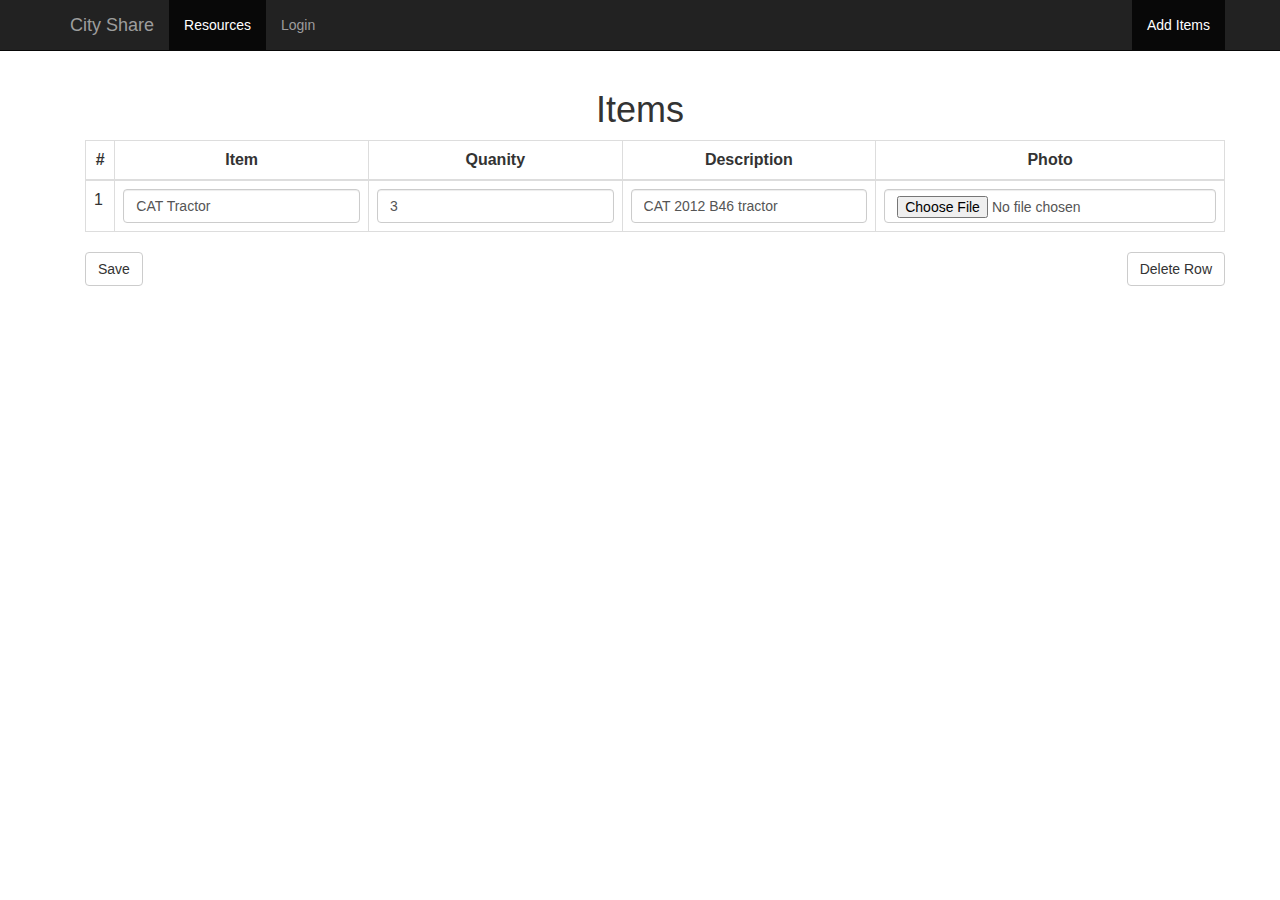
==== cityshare-fe/Homepage/edit.html @ 110dd43f "add/edit items" ====
<html>
  <head>
    <title> City Share </title>
  <link rel="stylesheet" href="Assets/BootStrap/css/bootstrap.min.css">
  <meta charset="utf-8">
<meta name="viewport" content="width=device-width, initial-scale=1">
<link rel="stylesheet" href="http://maxcdn.bootstrapcdn.com/bootstrap/3.3.6/css/bootstrap.min.css">
<script src="https://ajax.googleapis.com/ajax/libs/jquery/1.12.2/jquery.min.js"></script>
<script src="http://maxcdn.bootstrapcdn.com/bootstrap/3.3.6/js/bootstrap.min.js"></script>
<meta name="viewport" content="width=device-width, initial-scale=1">
<link rel="stylesheet" href="http://maxcdn.bootstrapcdn.com/bootstrap/3.3.6/css/bootstrap.min.css">
<script src="https://ajax.googleapis.com/ajax/libs/jquery/1.12.2/jquery.min.js"></script>
<script src="http://maxcdn.bootstrapcdn.com/bootstrap/3.3.6/js/bootstrap.min.js"></script>
  </head>
    <body style="padding-top:70px;">
      <div class="container">
        <div class = "row">
          <nav class="navbar navbar-inverse navbar-fixed-top">
              <div class="container">
                <div class="navbar-header">
                  <button type="button" class="navbar-toggle collapsed" data-toggle="collapse" data-target="#navbar" aria-expanded="false" aria-controls="navbar">
                    <span class="sr-only">Toggle navigation</span>
                    <span class="icon-bar"></span>
                    <span class="icon-bar"></span>
                    <span class="icon-bar"></span>
                  </button>
                  <a class="navbar-brand" href="index.html">City Share</a>
                </div>
                <div id="navbar" class="collapse navbar-collapse">
                  <ul class="nav navbar-nav">
                    <li class="active"><a href="index.html">Resources</a></li>

                    <li><a data-toggle="modal" data-target="#myModal">Login</a></li>
                    
                  </ul>
                  <ul class="nav navbar-nav navbar-right">
                      <li class="active" > <a align="right" href="input.html#" >Add Items</a></li>
                  </ul>
                </div><!--/.nav-collapse -->
              </div>
            </nav>
      </div>
        <p>
      <h1 align="center"> Items</h1>
      </p>

      <div class="container">
    <div class="row clearfix">
		<div class="col-md-12 column">
			<table class="table table-bordered table-hover" id="tab_logic">
				<thead>
					<tr >
						<th class="text-center">
							#
						</th>
						<th class="text-center">
							Item
						</th>
						<th class="text-center">
						Quanity
						</th>
            <th class="text-center">
              Description
            </th>
            <th class="text-center">
              Photo
            </th>
					</tr>
				</thead>
				<tbody>
					<tr id='addr0'>
						<td>
						1
						</td>
						<td>
						<input type="text" name='name0'  placeholder='Item' class="form-control" value="CAT Tractor"/>
						</td>
						<td>
						<input type="text" name='mail0' placeholder='Quanity' class="form-control" value="3"/>
						</td>
						<td>

						<input type="text" name='mobile0' placeholder='Description' class="form-control" value="CAT 2012 B46 tractor"/>
						</td>
            <td>
            <input type="file" name='mobile0' placeholder='Photo' class="form-control" value="https://www.deere.com/common/media/images/product/tractors/r4d042782_8Rtractor_762x458.jpg"/>
            </td>

					</tr>
                    <tr id='addr1'></tr>
				</tbody>
			</table>
		</div>
	</div>
				<a id='delete_row' class="pull-left btn btn-default">Save</a><a id='delete_row' class="pull-right btn btn-default">Delete Row</a>
</div>
      </div>




    </body>
</html>
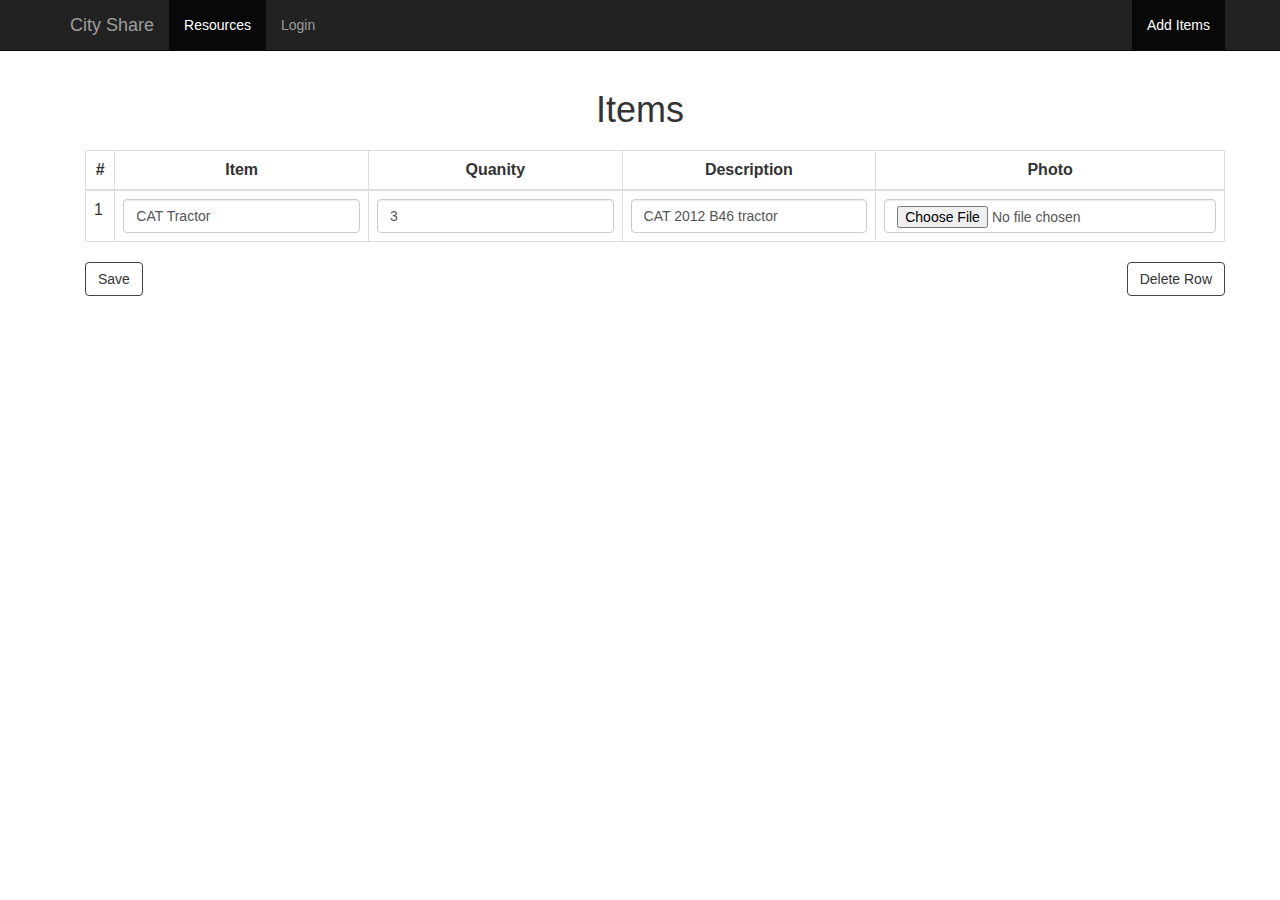
==== commit 3f75618c: "styling" ====
--- a/cityshare-fe/Homepage/edit.html
+++ b/cityshare-fe/Homepage/edit.html
@@ -11,6 +11,7 @@
 <link rel="stylesheet" href="http://maxcdn.bootstrapcdn.com/bootstrap/3.3.6/css/bootstrap.min.css">
 <script src="https://ajax.googleapis.com/ajax/libs/jquery/1.12.2/jquery.min.js"></script>
 <script src="http://maxcdn.bootstrapcdn.com/bootstrap/3.3.6/js/bootstrap.min.js"></script>
+  <link rel="stylesheet" href="Assets/BootStrap/css/input:edit.css">
   </head>
     <body style="padding-top:70px;">
       <div class="container">
@@ -24,14 +25,14 @@
                     <span class="icon-bar"></span>
                     <span class="icon-bar"></span>
                   </button>
-                  <a class="navbar-brand" href="index.html">City Share</a>
+                  <a class="navbar-brand" href="home.html">City Share</a>
                 </div>
                 <div id="navbar" class="collapse navbar-collapse">
                   <ul class="nav navbar-nav">
-                    <li class="active"><a href="index.html">Resources</a></li>
+                    <li class="active"><a href="home.html">Resources</a></li>
 
                     <li><a data-toggle="modal" data-target="#myModal">Login</a></li>
-                    
+
                   </ul>
                   <ul class="nav navbar-nav navbar-right">
                       <li class="active" > <a align="right" href="input.html#" >Add Items</a></li>
--- a/cityshare-fe/Homepage/Assets/BootStrap/css/input:edit.css
+++ b/cityshare-fe/Homepage/Assets/BootStrap/css/input:edit.css
@@ -0,0 +1,41 @@
+
+.glyphicon{
+  color: : 1px solid #434343;
+}
+.btn-default{
+    border: 1px solid #434343;
+}
+
+td {
+    padding: 1px 0;     /* 10px top & bottom padding, 0px left & right */
+    border-width: 1px 0; /*  1px top & bottom border,  0px left & right */
+  border-bottom: 1px solid #434343;
+    border-style: solid;
+
+}
+table{
+margin-top: 10px;
+  border-top: none;
+}
+th {
+margin-top: 500px;
+}
+thead {
+
+margin-top: 500px;
+  padding: 50px 0;     /* 10px top & bottom padding, 0px left & right */
+  border-width: 1px 0; /*  1px top & bottom border,  0px left & right */
+
+  border-bottom-style: solid;
+
+}
+/*tr {
+    padding: 1px 0;     /* 10px top & bottom padding, 0px left & right */
+    /*border-bottom-width: 1px 0; /*  1px top & bottom border,  0px left & right */
+  /*  border-bottom-color: #08b3ff;
+    border-bottom-style: solid;
+} */
+.btn-default:hover{
+color: white;
+background-color: #434343;
+}
